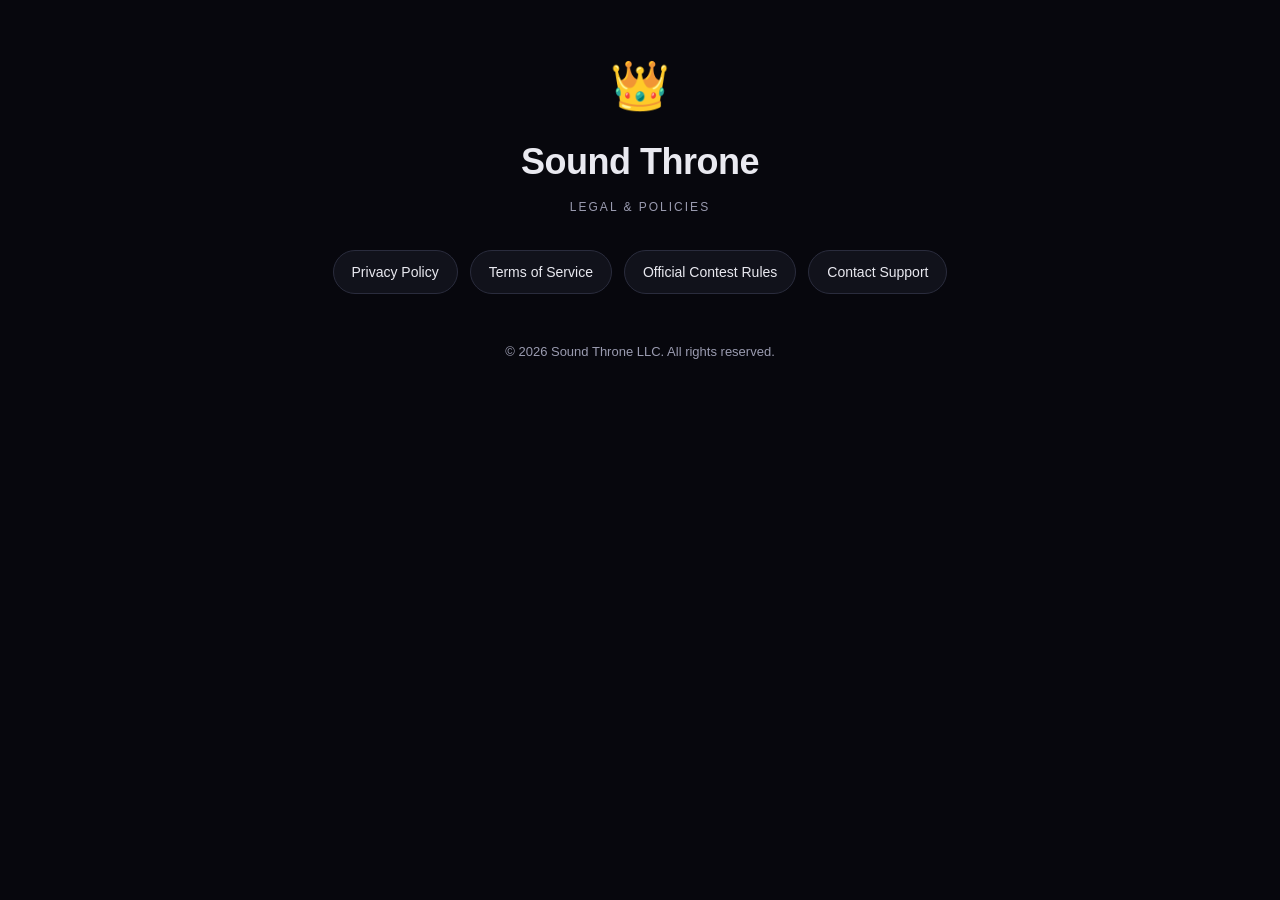
==== index.html @ baa13c51 "Initial: privacy, terms, contest rules" ====
<!doctype html>
<html lang="en">
<head>
<meta charset="utf-8" />
<meta name="viewport" content="width=device-width, initial-scale=1" />
<meta name="robots" content="index,follow" />
<title>Sound Throne — Legal</title>
<link rel="stylesheet" href="style.css" />
</head>
<body>
<main>
  <header class="hero">
    <div class="crown">👑</div>
    <h1>Sound Throne</h1>
    <p class="tag">Legal &amp; Policies</p>
  </header>
  <nav class="links">
    <a href="privacy.html">Privacy Policy</a>
    <a href="terms.html">Terms of Service</a>
    <a href="terms.html#official-contest-rules">Official Contest Rules</a>
    <a href="mailto:support@soundthrone.app">Contact Support</a>
  </nav>
  <footer>
    <p>© 2026 Sound Throne LLC. All rights reserved.</p>
  </footer>
</main>
</body>
</html>
---- style.css ----
:root {
  --bg: #07070d;
  --panel: #11121b;
  --border: #2a2c3d;
  --text: #e9e9f0;
  --muted: #9a9bb0;
  --accent: #8b5cf6;
}

* { box-sizing: border-box; }

html, body {
  margin: 0;
  padding: 0;
  background: var(--bg);
  color: var(--text);
  font-family: -apple-system, BlinkMacSystemFont, "Segoe UI", Roboto, Oxygen,
    Ubuntu, Cantarell, "Helvetica Neue", sans-serif;
  line-height: 1.6;
}

main {
  max-width: 760px;
  margin: 0 auto;
  padding: 48px 24px 96px;
}

.hero {
  text-align: center;
  margin-bottom: 32px;
}

.hero .crown {
  font-size: 48px;
  margin-bottom: 8px;
}

.hero h1 {
  font-size: 36px;
  margin: 0;
  letter-spacing: -0.5px;
}

.hero .tag {
  color: var(--muted);
  text-transform: uppercase;
  letter-spacing: 2px;
  font-size: 12px;
  margin-top: 8px;
}

.links {
  display: flex;
  flex-wrap: wrap;
  gap: 12px;
  justify-content: center;
  margin: 24px 0 48px;
}

.links a {
  background: var(--panel);
  border: 1px solid var(--border);
  border-radius: 999px;
  padding: 10px 18px;
  color: var(--text);
  text-decoration: none;
  font-size: 14px;
  transition: border-color 0.2s, color 0.2s;
}

.links a:hover {
  border-color: var(--accent);
  color: var(--accent);
}

article {
  background: var(--panel);
  border: 1px solid var(--border);
  border-radius: 16px;
  padding: 32px;
}

article h1 {
  font-size: 32px;
  margin: 0 0 8px;
}

article h2 {
  font-size: 22px;
  margin-top: 32px;
  margin-bottom: 8px;
  border-bottom: 1px solid var(--border);
  padding-bottom: 6px;
}

article h3 {
  font-size: 17px;
  margin-top: 20px;
  margin-bottom: 6px;
  color: var(--accent);
}

article p {
  color: var(--text);
}

article ul {
  padding-left: 22px;
}

article li {
  margin-bottom: 6px;
}

article a {
  color: var(--accent);
}

article strong {
  color: #fff;
}

article hr {
  border: 0;
  border-top: 1px solid var(--border);
  margin: 32px 0;
}

article blockquote {
  border-left: 3px solid var(--accent);
  margin: 16px 0;
  padding: 8px 16px;
  color: var(--muted);
  background: rgba(139, 92, 246, 0.08);
  border-radius: 0 8px 8px 0;
}

.back {
  display: inline-block;
  margin-bottom: 24px;
  color: var(--muted);
  text-decoration: none;
  font-size: 14px;
}

.back:hover { color: var(--accent); }

.updated {
  color: var(--muted);
  font-size: 13px;
  margin-bottom: 0;
}

footer {
  text-align: center;
  margin-top: 48px;
  color: var(--muted);
  font-size: 13px;
}
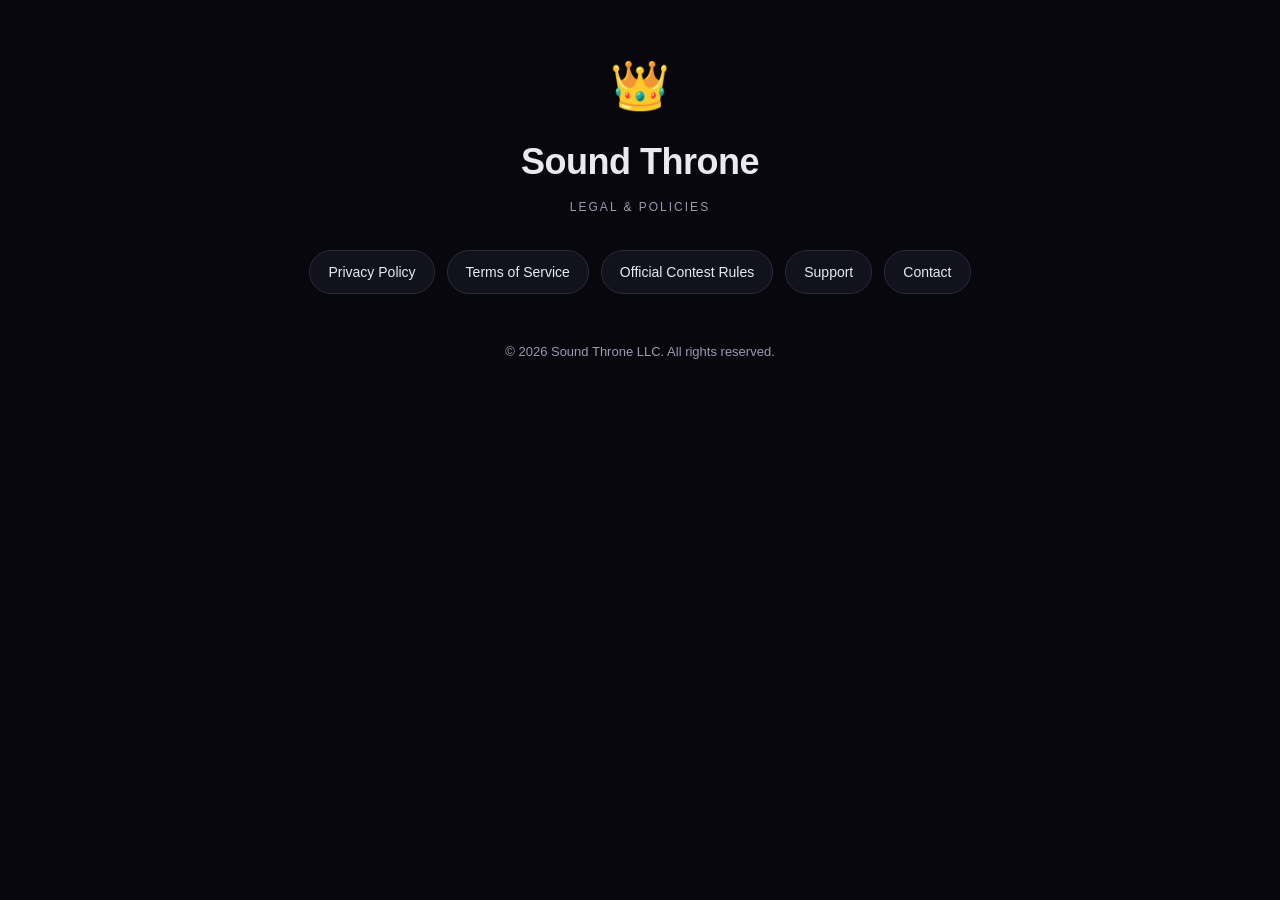
==== commit c5964a6d: "Add support page with FAQ" ====
--- a/index.html
+++ b/index.html
@@ -18,7 +18,8 @@
     <a href="privacy.html">Privacy Policy</a>
     <a href="terms.html">Terms of Service</a>
     <a href="terms.html#official-contest-rules">Official Contest Rules</a>
-    <a href="mailto:support@soundthrone.app">Contact Support</a>
+    <a href="support.html">Support</a>
+    <a href="mailto:support@soundthrone.app">Contact</a>
   </nav>
   <footer>
     <p>© 2026 Sound Throne LLC. All rights reserved.</p>
